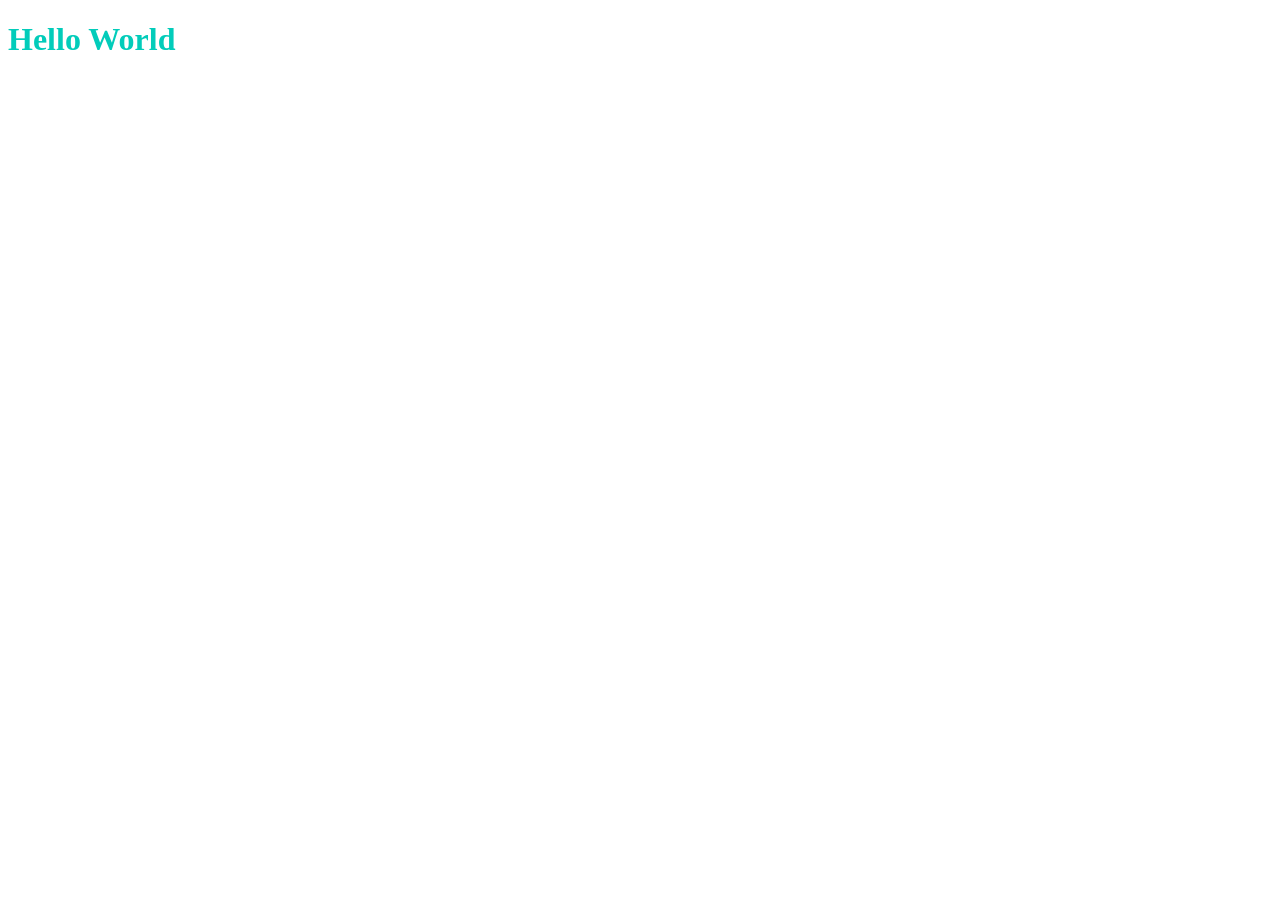
==== index.html @ b000f0e8 "Add files via upload" ====
<!DOCTYPE html>
<html>
    <head>
        <meta charset="utf-8">
        <title>Test</title>
        <link rel="stylesheet" href="stylesheet.css"
    </head>
    <body>
        <h1 class="title">Hello World</h1>
    </body>
</html>
---- stylesheet.css ----
.title {
    color:#02ccba;
}
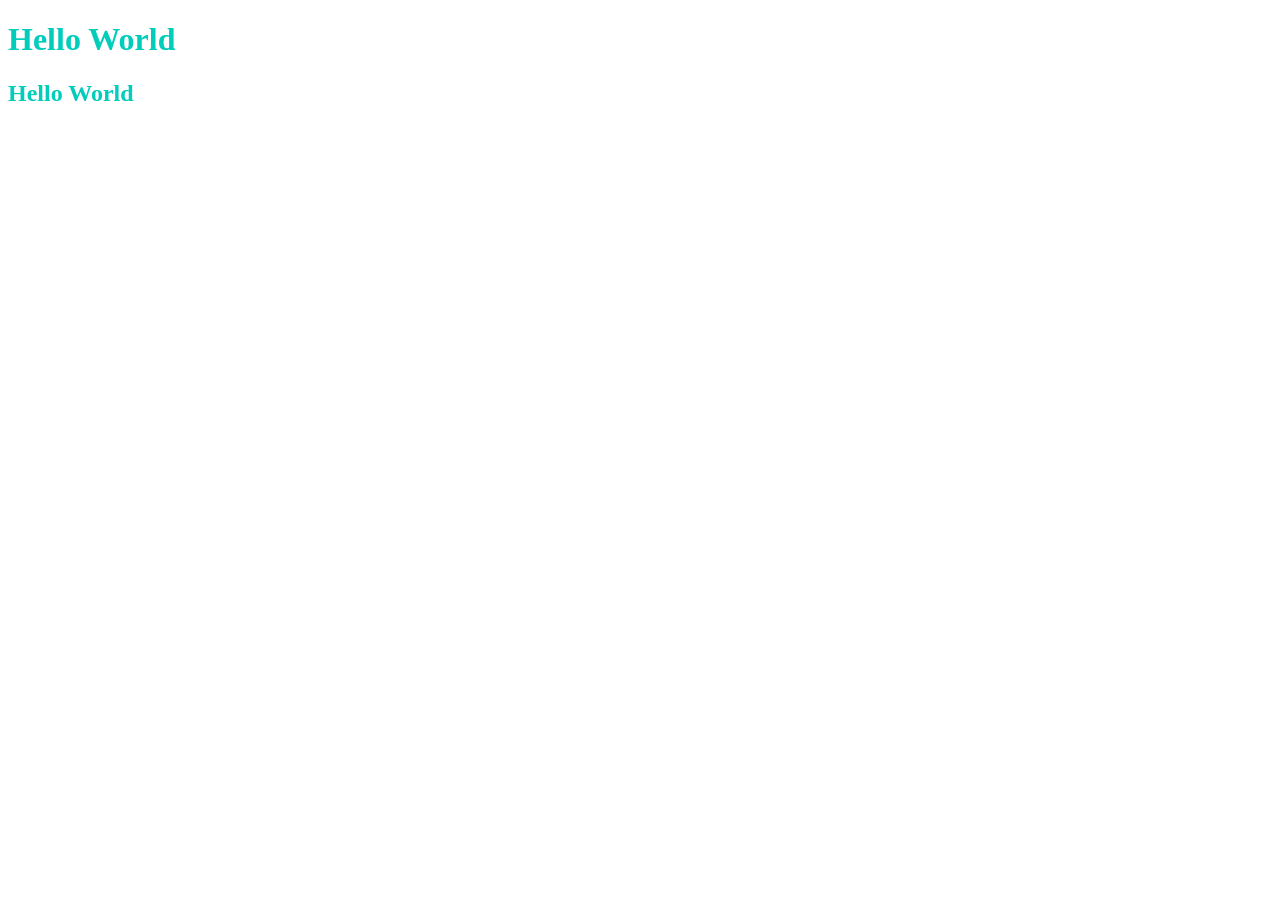
==== commit 82b348fe: "Update index.html" ====
--- a/index.html
+++ b/index.html
@@ -7,5 +7,6 @@
     </head>
     <body>
         <h1 class="title">Hello World</h1>
+        <h2 class="title">Hello World</h1>
     </body>
-</html>+</html>
